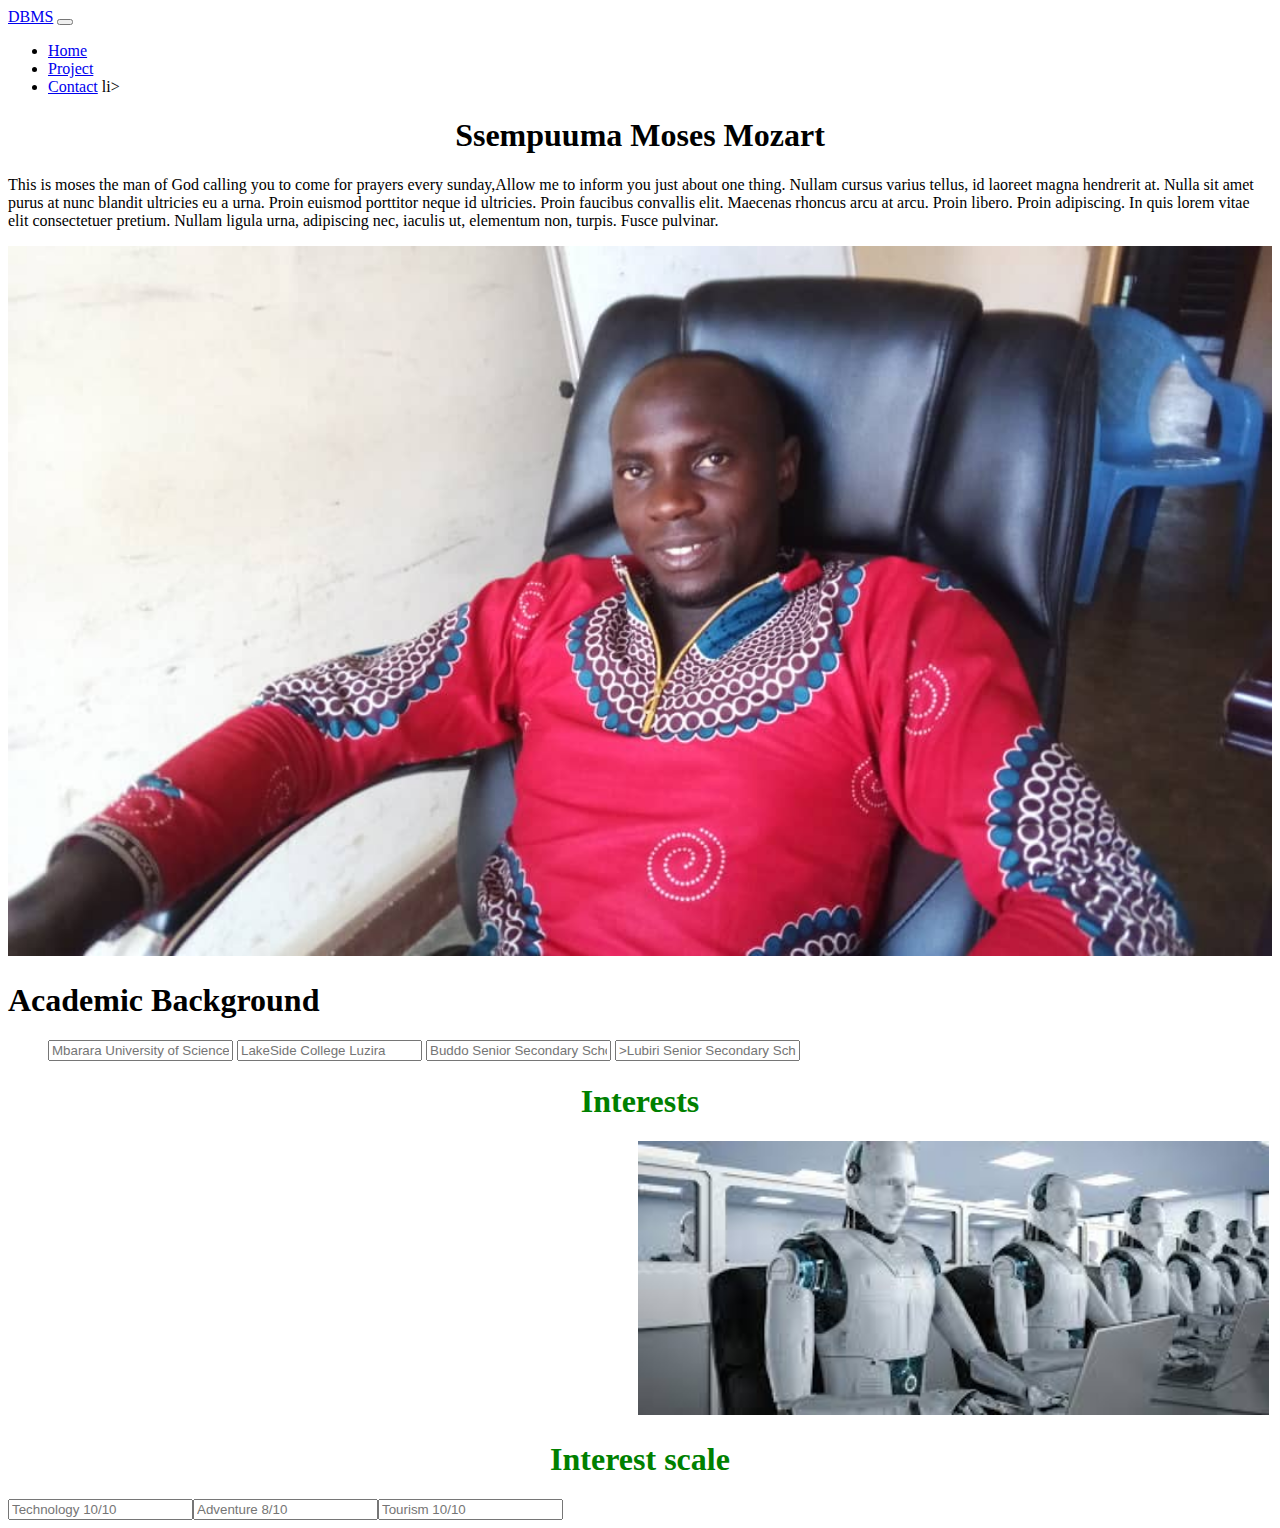
==== index.html @ d840ce36 "added another name" ====
<!DOCTYPE html>
<html lang="en">
<head>
    <meta charset="UTF-8">
    <lsmeta name="viewport" content="width=device-width, initial-scale=1.0">
    <title>Moses</title>
    <link rel="stylesheet" href="https://cdn.jsdelivr.net/npm/bootstrap@4.6.0/dist/css/bootstrap.min.css" integrity="sha384-B0vP5xmATw1+K9KRQjQERJvTumQW0nPEzvF6L/Z6nronJ3oUOFUFpCjEUQouq2+l" crossorigin="anonymous">
    <link rel="stylesheet" href="css/main.css"/>
</head>
<body>
    <div class="container-friud">
    <header>
        <nav class="navbar navbar-expand-lg navbar-light bg-success">
            <a class="navbar-brand text-white" href="#">DBMS</a>
            <button class="navbar-toggler" type="button" data-toggle="collapse" data-target="#navbarSupportedContent" aria-controls="navbarSupportedContent" aria-expanded="false" aria-label="Toggle navigation">
              <span class="navbar-toggler-icon"></span>
            </button>
          
            <div class="collapse navbar-collapse" id="navbarSupportedContent">
              <ul class="navbar-nav mr-auto">
                <li class="nav-item">
                  <a class="nav-link text-white" href="#">Home</a>
                </li>
                <li class="nav-item">
                    <a class="nav-link text-white" href="#">Project</a>
                  </li>
                <li class="nav-item">
                    <a class="nav-link text-white" href="contacts.html">Contact</a>
                  li>
             
                 </div>
        </nav>
        <div class="head">
        <h1 class="text-success">Ssempuuma Moses Mozart</h1>
    </div>
         
             <div class ="introduction row">
             <div class="col md-2">

                <p>
                    This is moses the man of God calling you to come for prayers every sunday,Allow me to inform you just about one thing.
                    Nullam cursus varius tellus, id laoreet magna hendrerit at. Nulla sit amet purus at nunc blandit ultricies eu a urna. 
                    Proin euismod porttitor neque id ultricies. Proin faucibus convallis elit. Maecenas rhoncus arcu at arcu. Proin libero. 
                    Proin adipiscing. In quis lorem vitae elit consectetuer pretium. Nullam ligula urna, adipiscing nec, iaculis ut, 
                    elementum non, turpis. Fusce pulvinar.

                </p>
             </div>
           
                <div class="col md-6">
                <img src="img/pic.jpg"width="100%" height="75%">

            </div>
             </div>
            
        </nav>
    </header>
    <main>
      
     <div class="row align-centre">
         <div class="col md-6">
    
        </div>
        <h1 class="text-success" >Academic Background</h1>
        <div class="col md-2">
        <section>
            <ol>
                <!-- <li>Mbarara University of Science And Technolgy</li>
                <li>LakeSide College Luzira</li>
                <li>Buddo Senior Secondary School</li>
                <li>Lubiri Senior Secondary School</li> -->
<input class="form-control form-control-lg" type="text" placeholder="Mbarara University of Science And Technolgy">
<input class="form-control" type="text" placeholder="LakeSide College Luzira">
<input class="form-control form-control-sm" type="text" placeholder="Buddo Senior Secondary School">
<input class="form-control form-control-sm" type="text" placeholder=">Lubiri Senior Secondary School">

            </ol>
 
        </section>
        </div>
    </div>

        <div class="interest">
        <div class="inter">
        <h1 class="text-centre">Interests</h1>
    </div>  
    <div class="section">
        <section>
           <div class="pic">
            <img src="img/images.jpg" alt="image not found" width="50%" height="50%">
        </div>
        <div class="table">
            <h1 class="intscale">Interest scale</h1>
            <table>
                <div class="text">
            <tr>
                
                    <input class="form-control" type="text" placeholder="Technology 10/10">   
            </tr>
            <tr>
            
                    <input class="form-control" type="text" placeholder="Adventure 8/10">
            </tr>
            <tr>
                
                    <input class="form-control" type="text" placeholder="Tourism 10/10">
            </tr>
        </div>
        </table>
    </div>
        </section>
    </div>  

    
    </main>

<script src="https://code.jquery.com/jquery-3.5.1.slim.min.js" integrity="sha384-DfXdz2htPH0lsSSs5nCTpuj/zy4C+OGpamoFVy38MVBnE+IbbVYUew+OrCXaRkfj" crossorigin="anonymous"></script>
<script src="https://cdn.jsdelivr.net/npm/bootstrap@4.6.0/dist/js/bootstrap.bundle.min.js" integrity="sha384-Piv4xVNRyMGpqkS2by6br4gNJ7DXjqk09RmUpJ8jgGtD7zP9yug3goQfGII0yAns" crossorigin="anonymous"></script>
</div>
</body>
</html>
---- css/main.css ----
.head{
    text-align: center;
}
.interest{

   

}
.inter{
    text-align: center;
    color: green;
}
.section{

    
}
.pic{
    text-align: right;
    margin-right: 0.2em;
}
.intscale{
    text-align: center;
    color: green;
}
.form-control form-control-lg{
    text-align: center;
}
table,
      th,
      td {
        padding: 10px;
        border: 1px solid black;
        border-collapse: collapse;
        text-align: center;
        width: 100%;

        margin-right: 1em;
        
      }
    .text{
        text-align: center;
    }
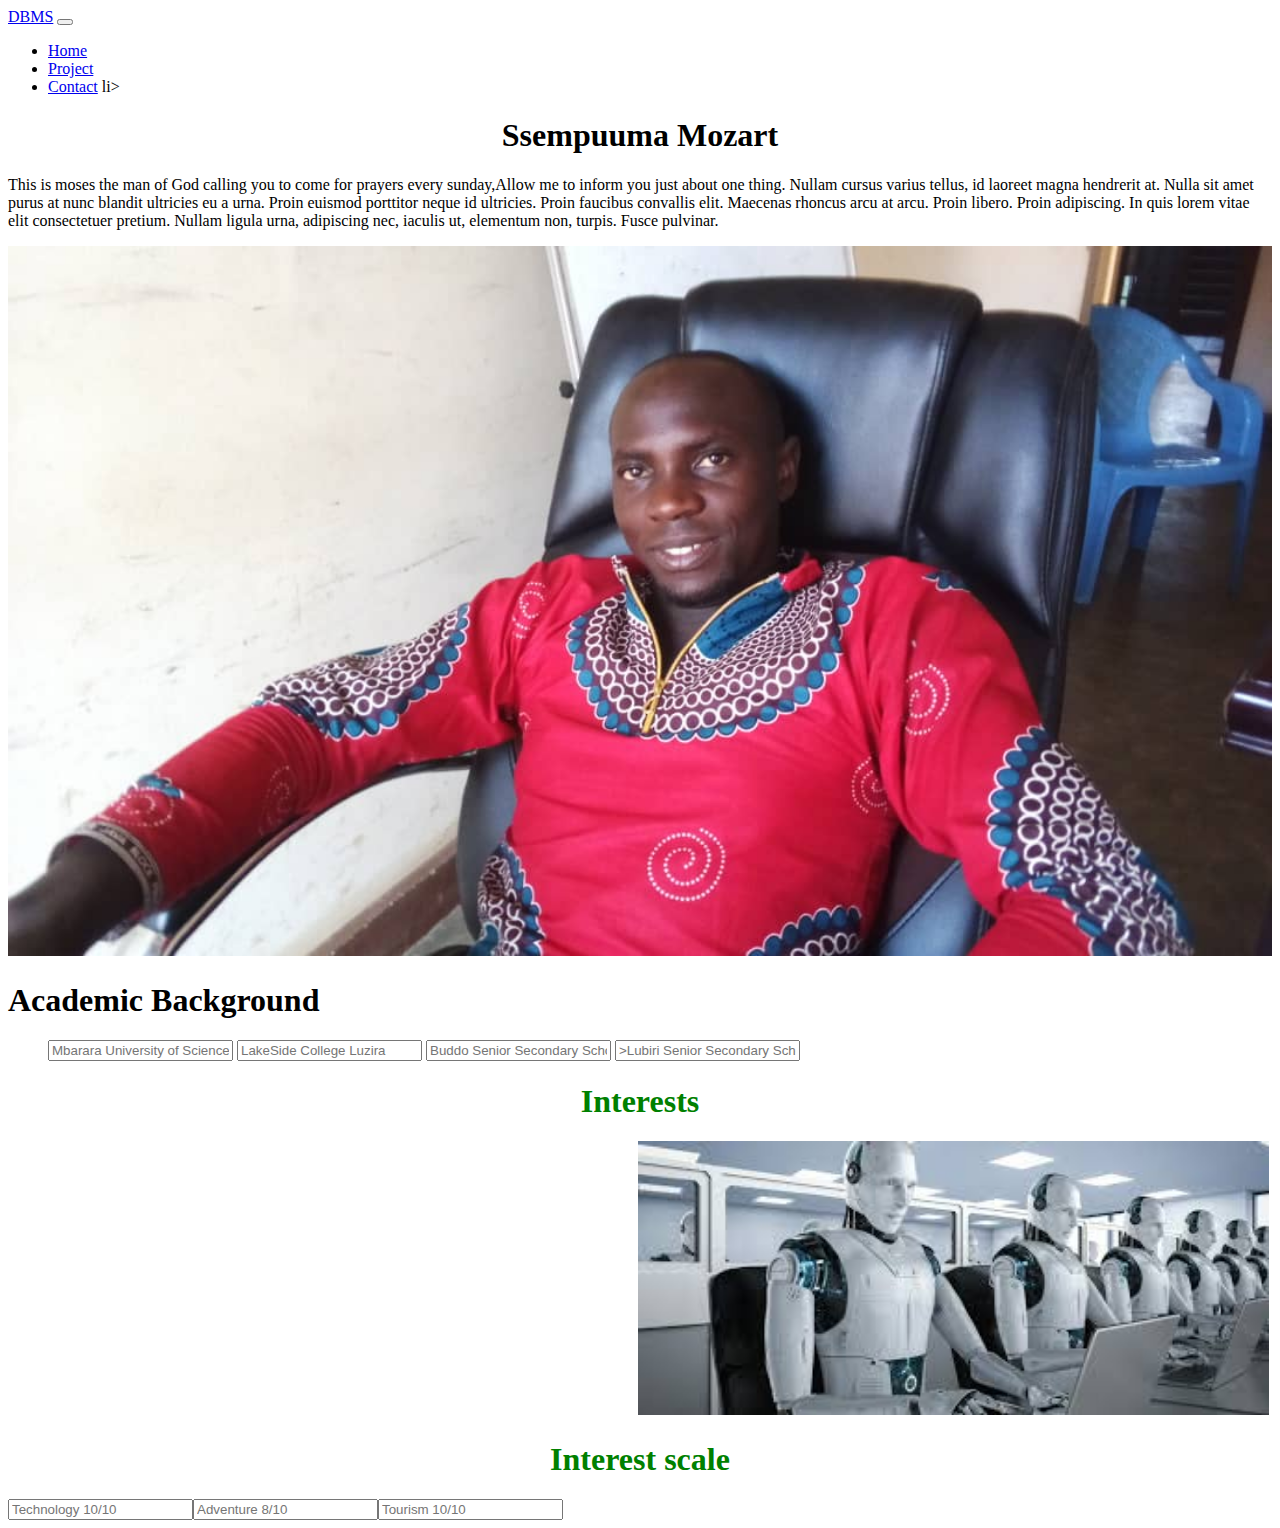
==== commit d3889249: "just changed the name" ====
--- a/index.html
+++ b/index.html
@@ -31,7 +31,7 @@
                  </div>
         </nav>
         <div class="head">
-        <h1 class="text-success">Ssempuuma Moses Mozart</h1>
+        <h1 class="text-success">Ssempuuma Mozart</h1>
     </div>
          
              <div class ="introduction row">
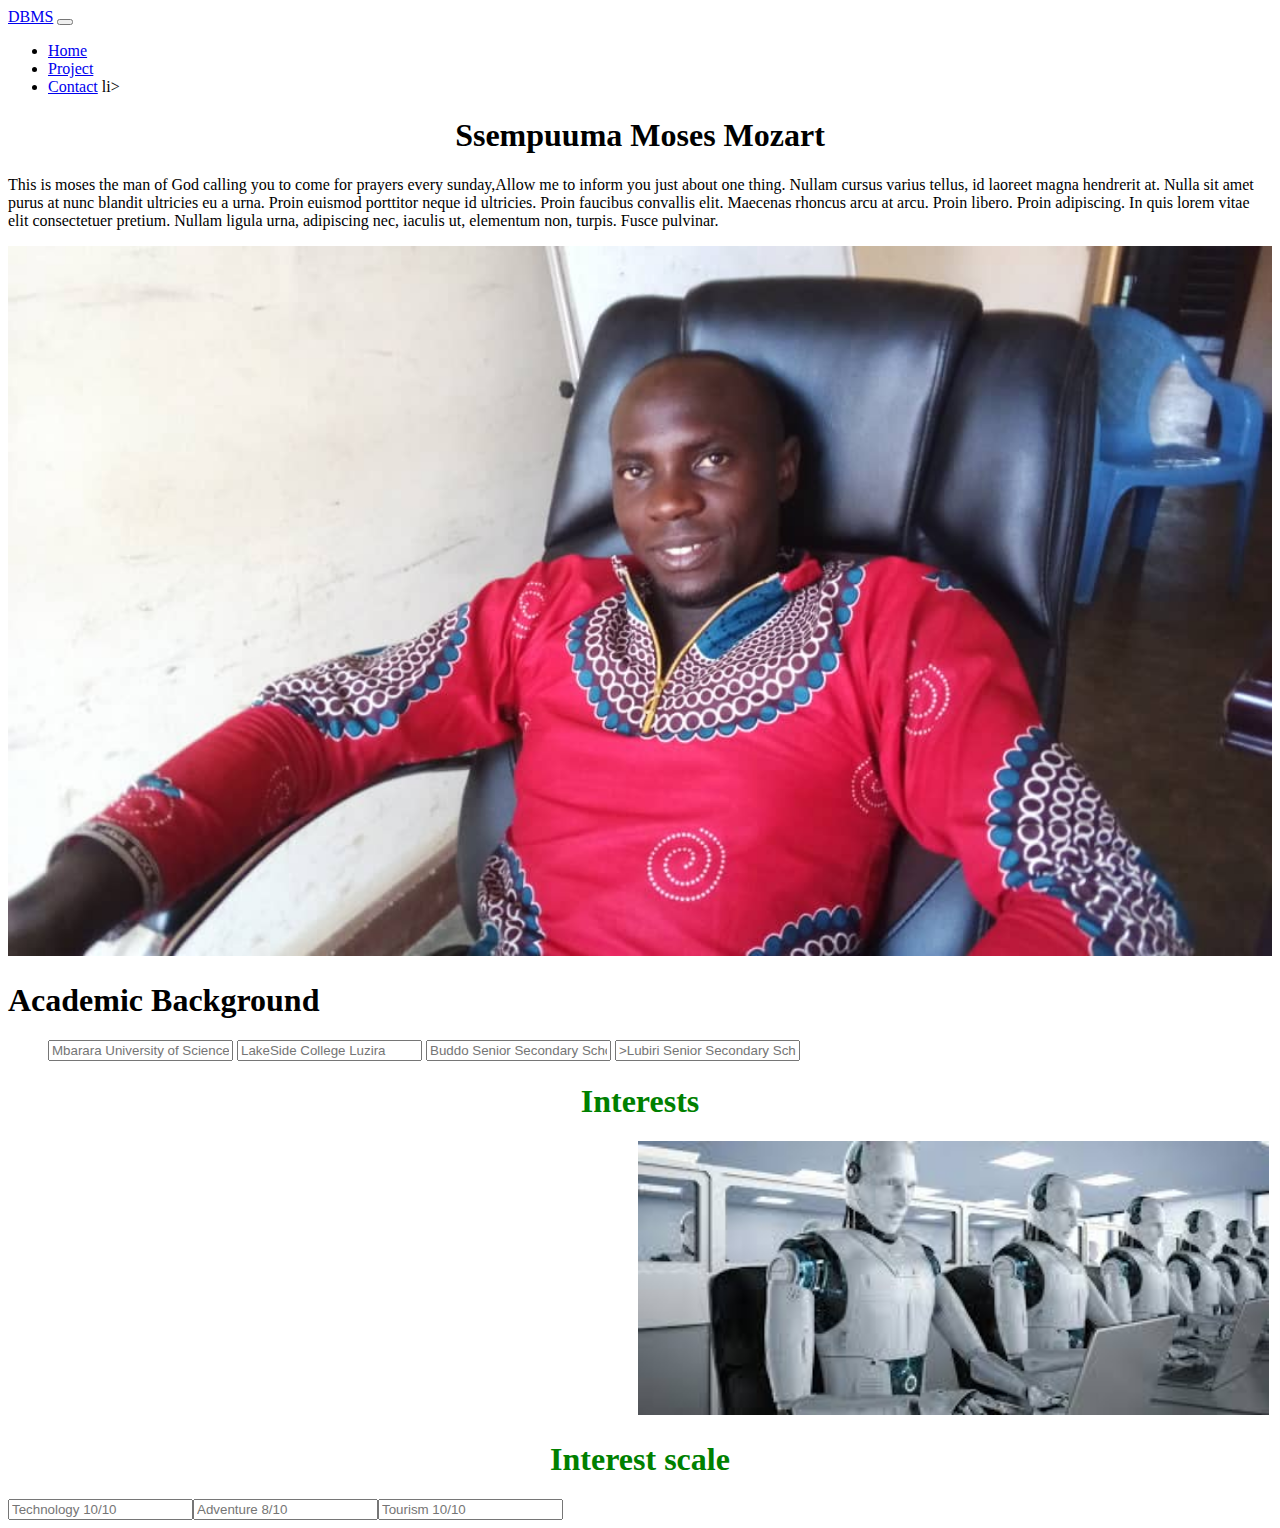
==== commit eaca069c: "added another name" ====
--- a/index.html
+++ b/index.html
@@ -31,7 +31,7 @@
                  </div>
         </nav>
         <div class="head">
-        <h1 class="text-success">Ssempuuma Mozart</h1>
+        <h1 class="text-success">Ssempuuma Moses Mozart</h1>
     </div>
          
              <div class ="introduction row">
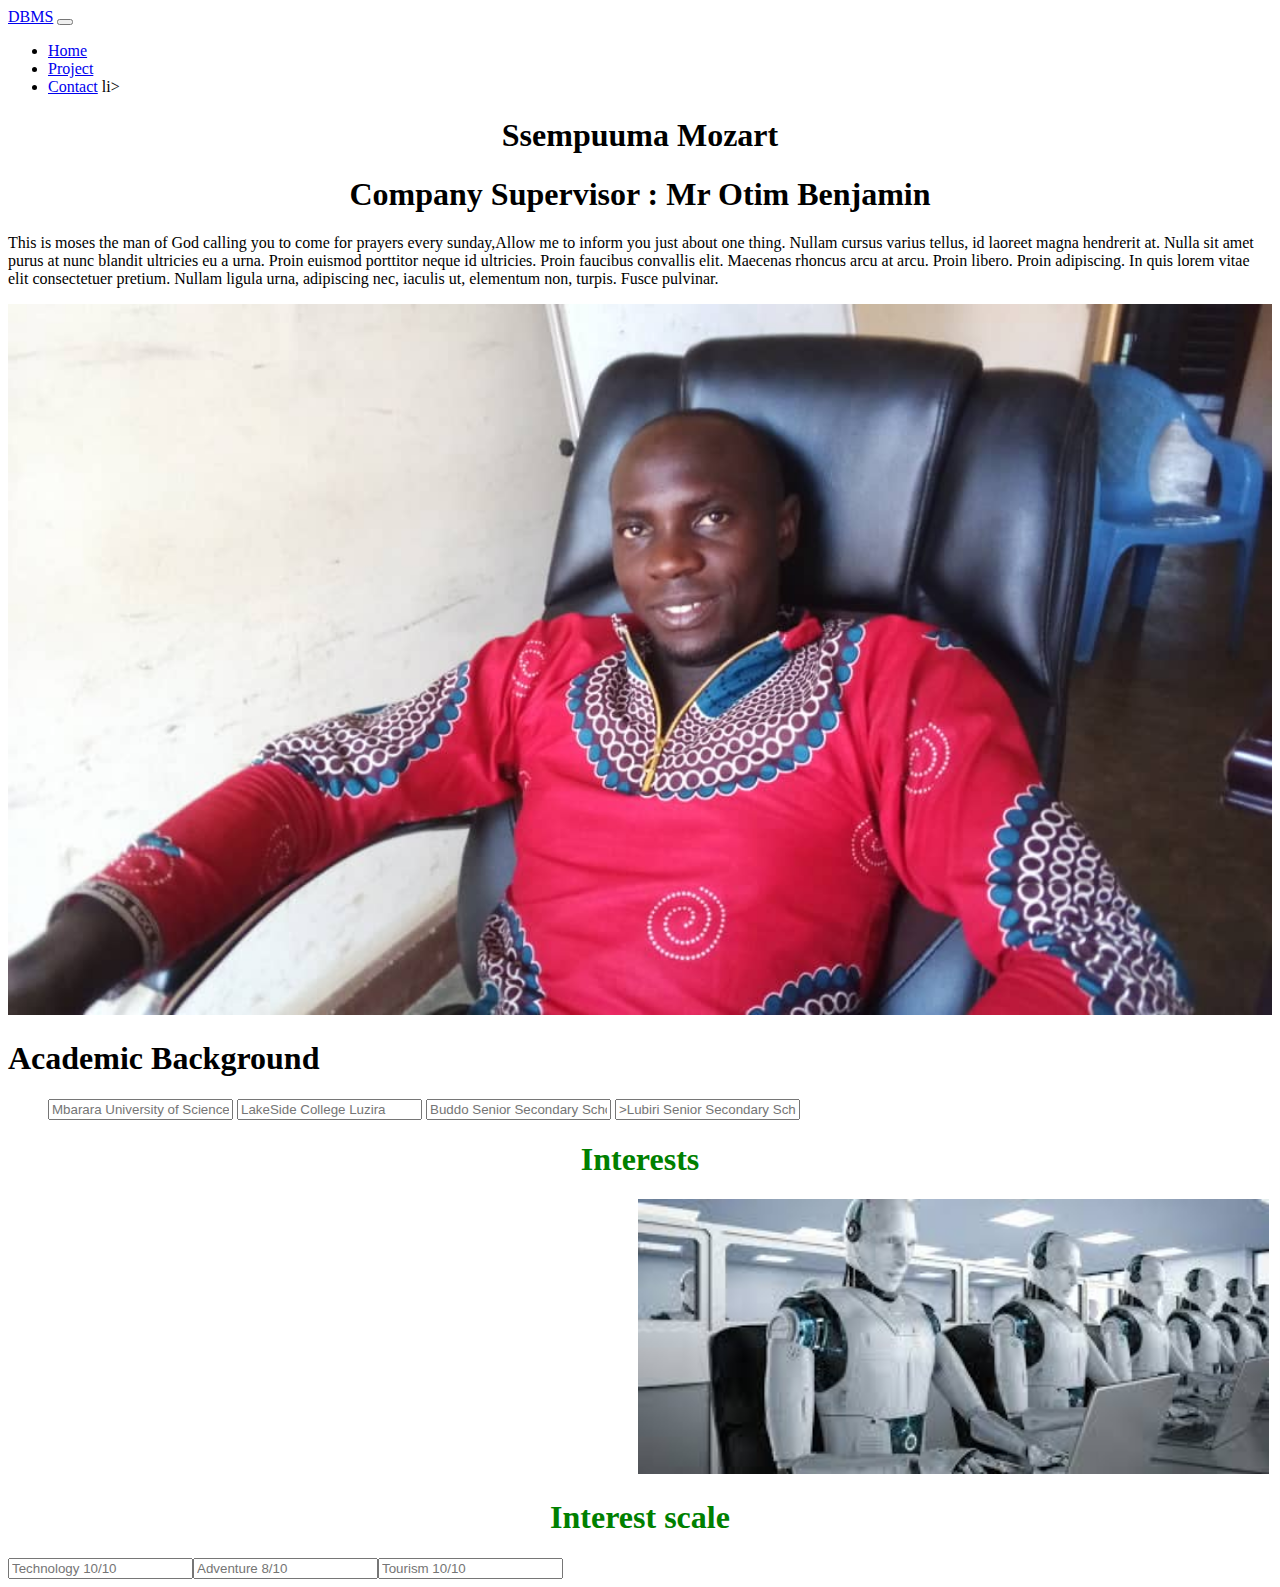
==== commit f1b4b32f: "added supervisor" ====
--- a/index.html
+++ b/index.html
@@ -31,7 +31,9 @@
                  </div>
         </nav>
         <div class="head">
-        <h1 class="text-success">Ssempuuma Moses Mozart</h1>
+        <h1 class="text-success">Ssempuuma Mozart</h1>
+        <h1 class="text-success"> Company Supervisor  : Mr Otim Benjamin</h1>
+
     </div>
          
              <div class ="introduction row">
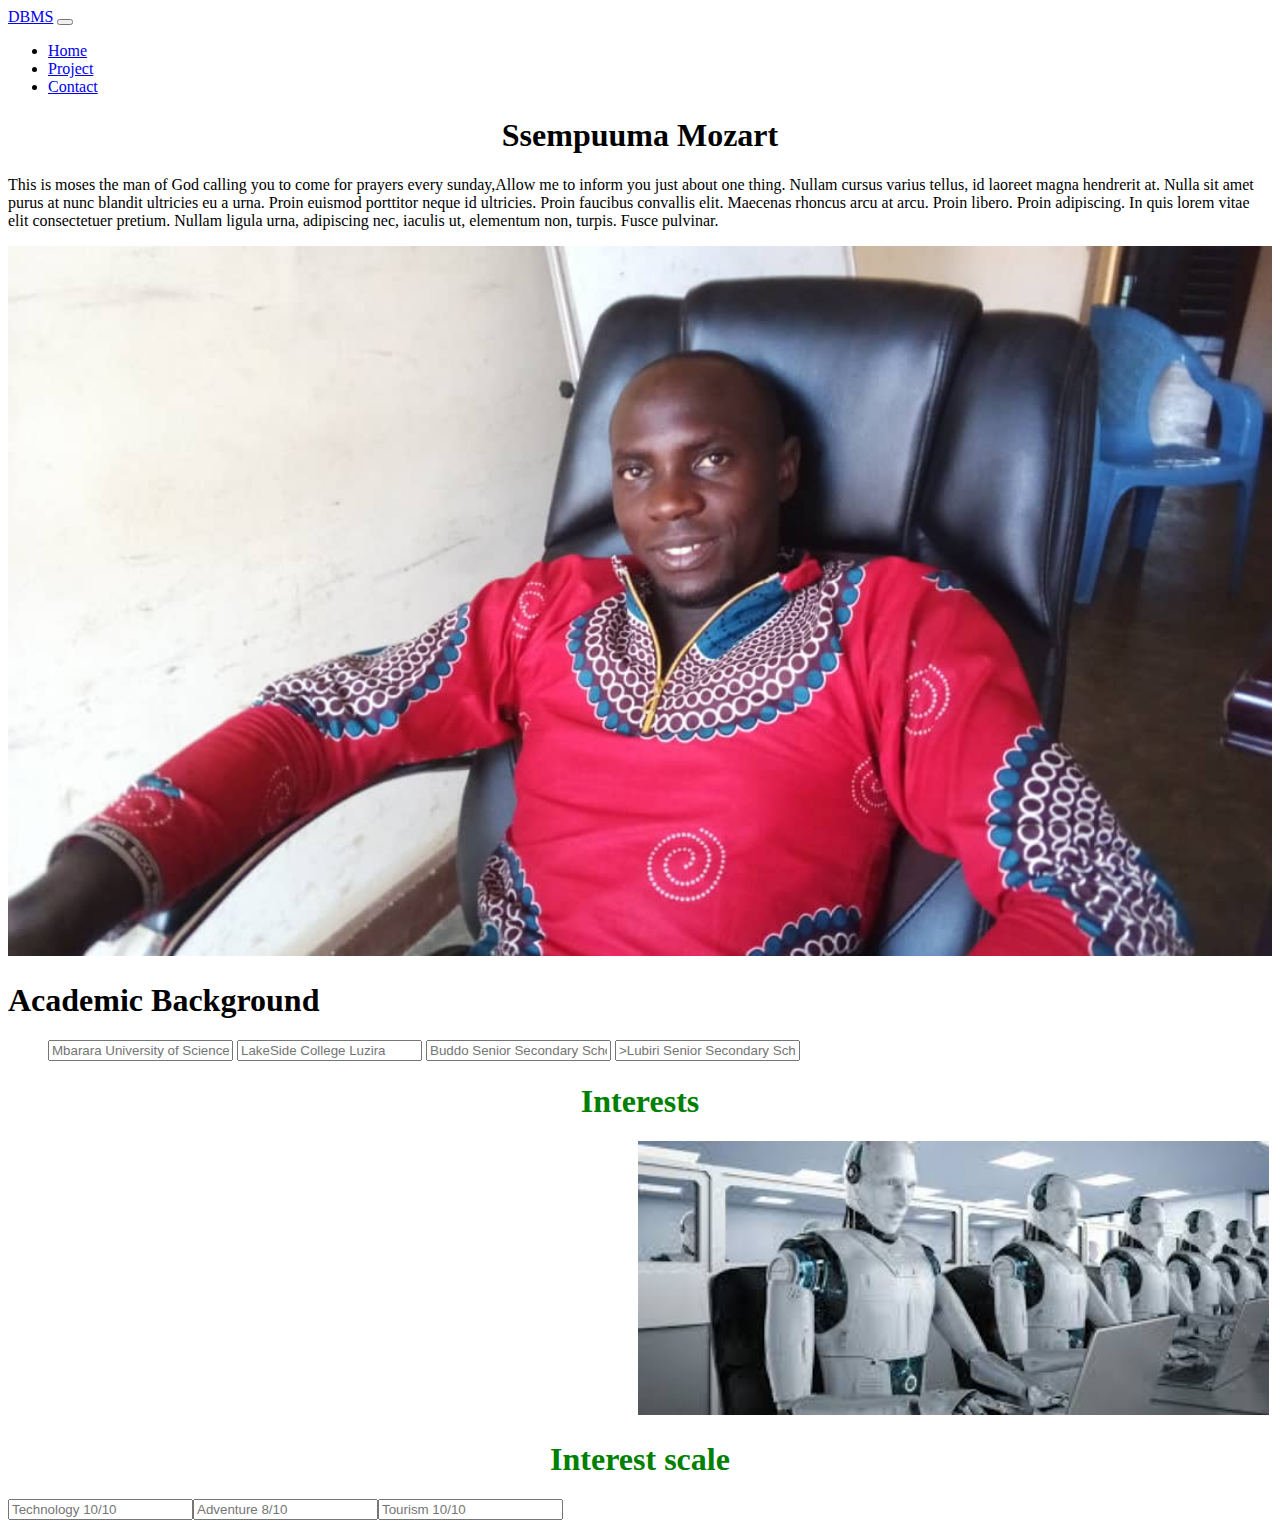
==== commit 714d1913: "added some changes" ====
--- a/index.html
+++ b/index.html
@@ -26,14 +26,11 @@
                   </li>
                 <li class="nav-item">
                     <a class="nav-link text-white" href="contacts.html">Contact</a>
-                  li>
              
                  </div>
         </nav>
         <div class="head">
         <h1 class="text-success">Ssempuuma Mozart</h1>
-        <h1 class="text-success"> Company Supervisor  : Mr Otim Benjamin</h1>
-
     </div>
          
              <div class ="introduction row">
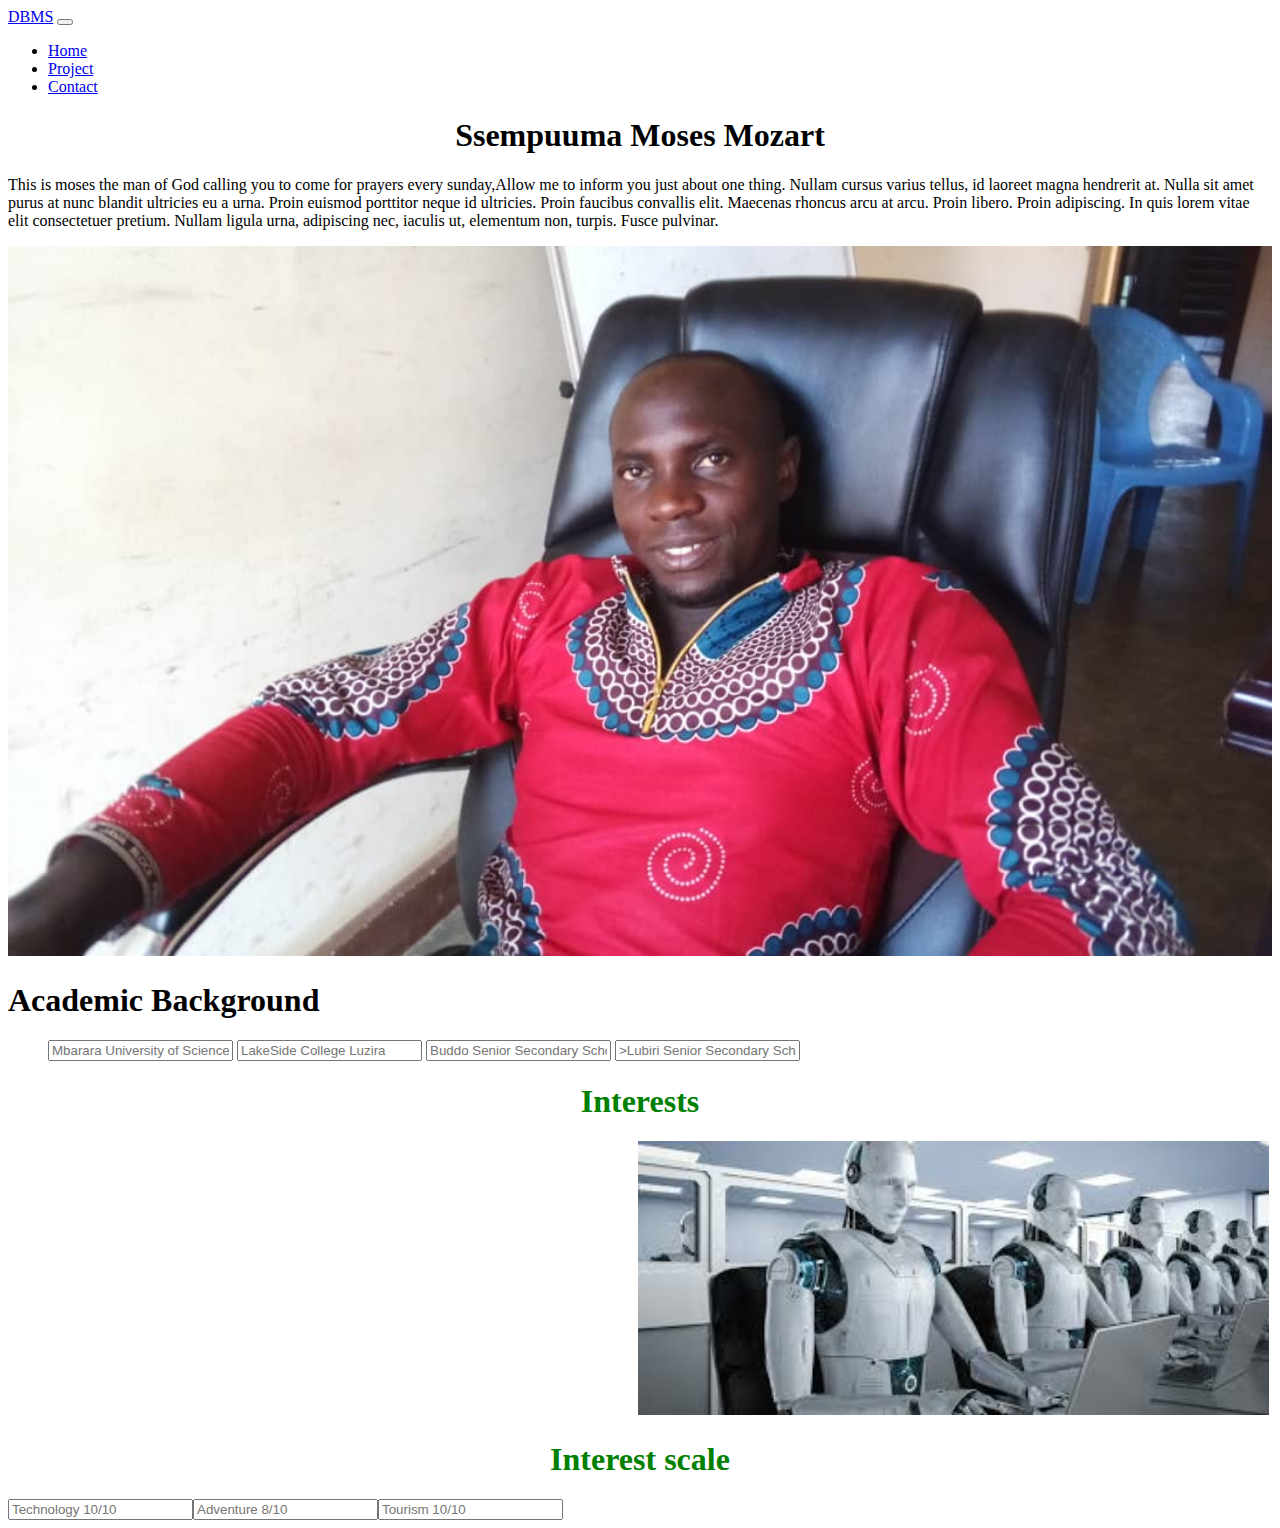
==== commit c53a20e8: "just added the name" ====
--- a/index.html
+++ b/index.html
@@ -30,7 +30,7 @@
                  </div>
         </nav>
         <div class="head">
-        <h1 class="text-success">Ssempuuma Mozart</h1>
+        <h1 class="text-success">Ssempuuma Moses Mozart</h1>
     </div>
          
              <div class ="introduction row">
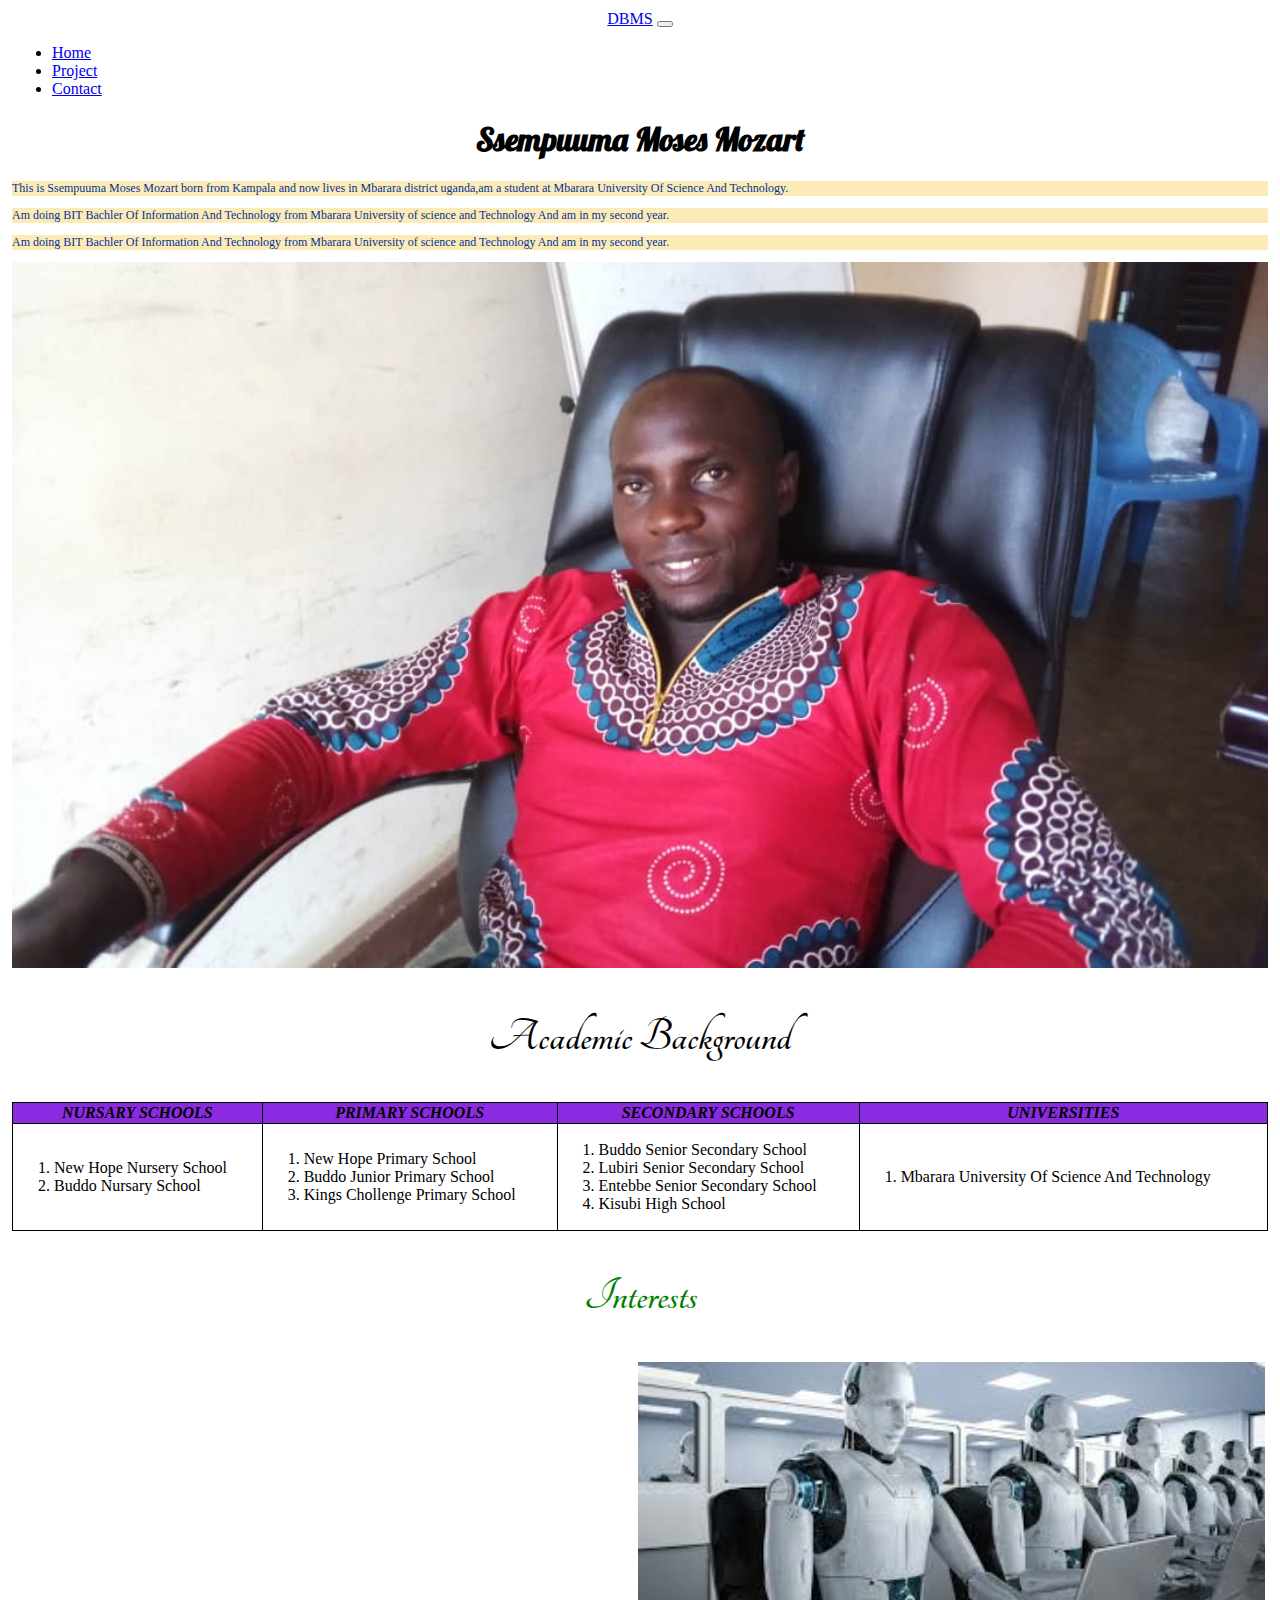
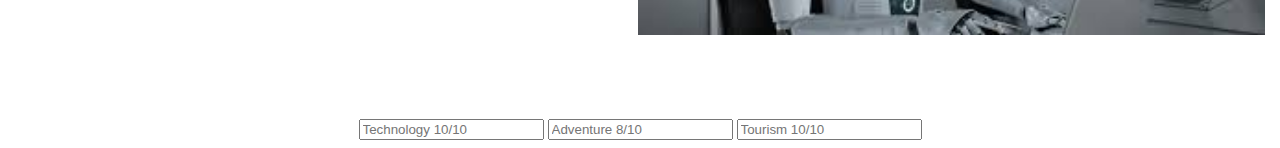
==== commit 6dd2c49e: "made some changes" ====
--- a/index.html
+++ b/index.html
@@ -6,6 +6,9 @@
     <title>Moses</title>
     <link rel="stylesheet" href="https://cdn.jsdelivr.net/npm/bootstrap@4.6.0/dist/css/bootstrap.min.css" integrity="sha384-B0vP5xmATw1+K9KRQjQERJvTumQW0nPEzvF6L/Z6nronJ3oUOFUFpCjEUQouq2+l" crossorigin="anonymous">
     <link rel="stylesheet" href="css/main.css"/>
+
+    <link href="https://fonts.googleapis.com/css?family=Lobster" rel="stylesheet" type="text/css">
+    <link rel="stylesheet" href="https://fonts.googleapis.com/css?family=Tangerine">
 </head>
 <body>
     <div class="container-friud">
@@ -37,13 +40,18 @@
              <div class="col md-2">
 
                 <p>
-                    This is moses the man of God calling you to come for prayers every sunday,Allow me to inform you just about one thing.
-                    Nullam cursus varius tellus, id laoreet magna hendrerit at. Nulla sit amet purus at nunc blandit ultricies eu a urna. 
-                    Proin euismod porttitor neque id ultricies. Proin faucibus convallis elit. Maecenas rhoncus arcu at arcu. Proin libero. 
-                    Proin adipiscing. In quis lorem vitae elit consectetuer pretium. Nullam ligula urna, adipiscing nec, iaculis ut, 
-                    elementum non, turpis. Fusce pulvinar.
-
+                    This is Ssempuuma Moses Mozart born from Kampala and now lives in Mbarara district uganda,am a student at 
+                    Mbarara University Of Science And Technology.
                 </p>
+                <p>
+                    Am doing BIT Bachler Of Information And Technology from Mbarara University of science and Technology And
+                    am in my second year.
+                </p>
+                <p>
+                    Am doing BIT Bachler Of Information And Technology from Mbarara University of science and Technology And
+                    am in my second year.
+                </p>
+               
              </div>
            
                 <div class="col md-6">
@@ -56,56 +64,82 @@
     </header>
     <main>
       
-     <div class="row align-centre">
-         <div class="col md-6">
+     <div class="academicbg">
+       
+        <h2 class="text-success" >Academic Background</h2>
+       
     
-        </div>
-        <h1 class="text-success" >Academic Background</h1>
-        <div class="col md-2">
-        <section>
+    
+    <Table class="center">
+        <!-- <Caption>All Schools Attended To In All Levels</Caption> -->
+        
+    <tr>
+        <th>Nursary Schools</th>
+        <th>Primary Schools</th>
+        <th>Secondary Schools</th>
+        <th>Universities</th>
+    
+    </tr>
+    <tr>
+        <td>
             <ol>
-                <!-- <li>Mbarara University of Science And Technolgy</li>
-                <li>LakeSide College Luzira</li>
-                <li>Buddo Senior Secondary School</li>
-                <li>Lubiri Senior Secondary School</li> -->
-<input class="form-control form-control-lg" type="text" placeholder="Mbarara University of Science And Technolgy">
-<input class="form-control" type="text" placeholder="LakeSide College Luzira">
-<input class="form-control form-control-sm" type="text" placeholder="Buddo Senior Secondary School">
-<input class="form-control form-control-sm" type="text" placeholder=">Lubiri Senior Secondary School">
+                <li> New Hope Nursery School</li>
+                <li> Buddo Nursary School</li>
+                
+             </ol>
+        
+        </td>
 
-            </ol>
- 
-        </section>
-        </div>
-    </div>
+        <td>
+            <ol>
+                <li> New Hope Primary School</li>
+                <li> Buddo Junior Primary School</li>
+                <li> Kings Chollenge Primary School</li>
+               
+             </ol>
+        
+        </td>
 
+        <td>
+        <ol>
+            
+           <li> Buddo Senior Secondary School</li>
+           <li> Lubiri Senior Secondary School</li>
+           <li> Entebbe Senior Secondary School</li>
+           <li> Kisubi High School</li>
+        </ol>
+        </td>
+        
+        <td>
+         <ol>
+            <li> Mbarara University Of Science And Technology</li>
+        </ol>   
+        </td>
+
+    </tr>
+    
+    </Table>
+</div>
+    
         <div class="interest">
         <div class="inter">
-        <h1 class="text-centre">Interests</h1>
+        <h2 class="text-centre">Interests</h2>
     </div>  
     <div class="section">
         <section>
            <div class="pic">
             <img src="img/images.jpg" alt="image not found" width="50%" height="50%">
         </div>
-        <div class="table">
-            <h1 class="intscale">Interest scale</h1>
-            <table>
-                <div class="text">
-            <tr>
-                
+        
                     <input class="form-control" type="text" placeholder="Technology 10/10">   
-            </tr>
-            <tr>
+            
             
                     <input class="form-control" type="text" placeholder="Adventure 8/10">
-            </tr>
-            <tr>
+          
                 
                     <input class="form-control" type="text" placeholder="Tourism 10/10">
-            </tr>
-        </div>
-        </table>
+           
+        
     </div>
         </section>
     </div>  
--- a/css/main.css
+++ b/css/main.css
@@ -1,22 +1,15 @@
 .head{
     text-align: center;
 }
-.interest{
 
-   
-
-}
 .inter{
     text-align: center;
     color: green;
 }
-.section{
-
-    
-}
 .pic{
     text-align: right;
     margin-right: 0.2em;
+    margin-bottom: 05em;
 }
 .intscale{
     text-align: center;
@@ -25,18 +18,67 @@
 .form-control form-control-lg{
     text-align: center;
 }
-table,
-      th,
-      td {
-        padding: 10px;
-        border: 1px solid black;
-        border-collapse: collapse;
-        text-align: center;
-        width: 100%;
-
-        margin-right: 1em;
-        
-      }
+.academicbg{
+    text-align: center;
+}
     .text{
         text-align: center;
-    }+    }
+    h1{
+        font-family: Lobster;
+       
+    }
+    h2{
+        font-family: 'Tangerine', serif;
+        font-size: 48px;
+    }
+    table{
+        width: 100%;
+        border-collapse: collapse;
+        
+
+    }
+    table,
+    th,
+    td{
+        border: 1px solid black;
+    }
+    th{
+        background-color: blueviolet;
+        font-style: italic;
+        text-transform: uppercase;
+    }
+    .center {
+        margin-left: auto;
+        margin-right: auto;
+      }
+     li{
+         color: black;
+        text-align: left;
+     }
+     body {
+
+        text-align: center;
+    
+    }
+    p {
+        font-family: Georgia, "Times New Roman", Times, serif;
+        font-size: 12px;
+        color: #039;
+        background-color: #FCEBB6;
+        text-align: left;
+       }
+       body 
+      {
+        margin-top:10px;
+        margin-left:12px;
+        margin-right:12px;
+
+       }
+    /* .container {
+        border-radius: 5px;
+        background-color: #272ad4;
+        padding: 20px;
+      }
+       */
+       